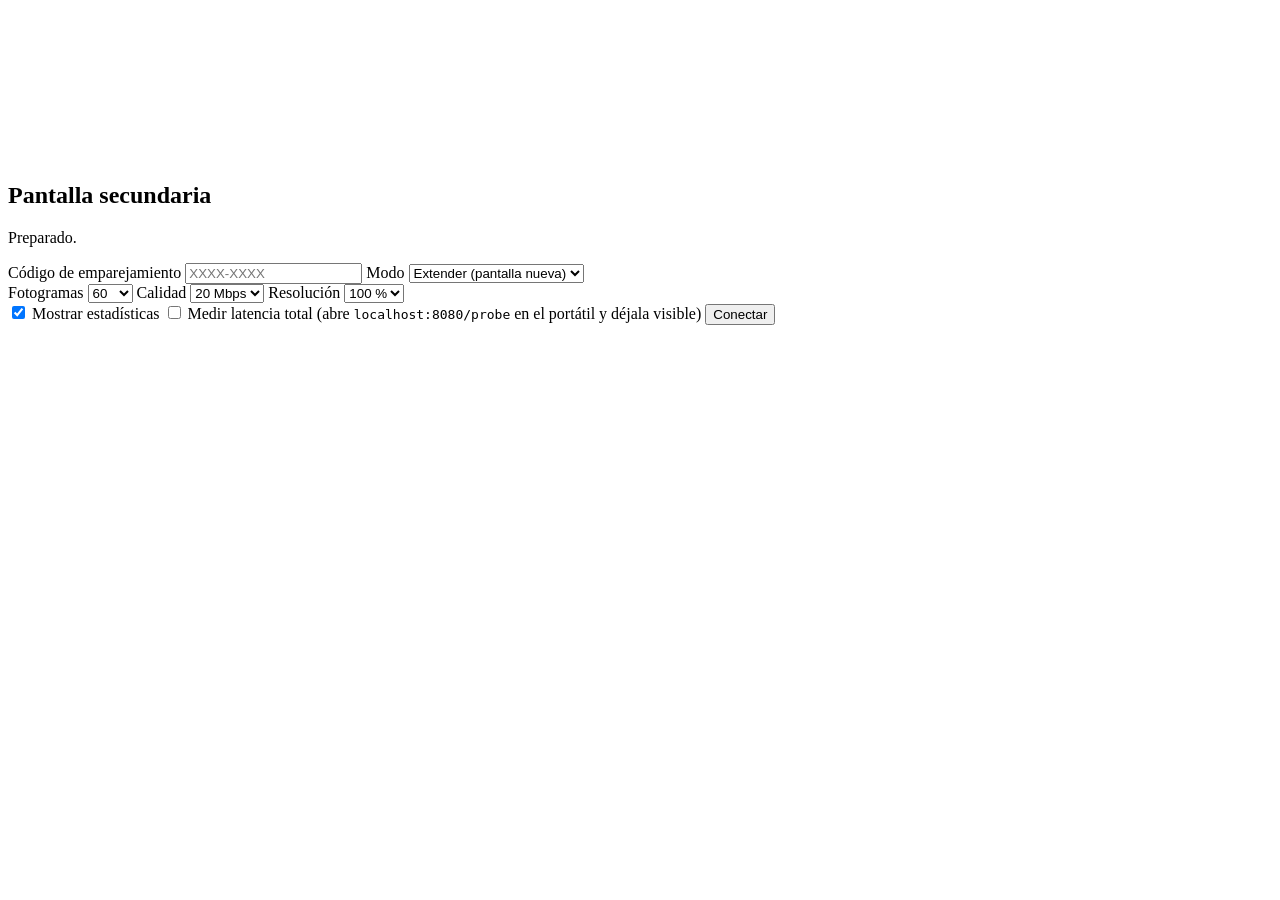
==== web/index.html @ 7cce9bac "Pantalla secundaria: host en Rust, visor web y modo extender - Visor web (WebCodecs + WebSocket sobr" ====
<!doctype html>
<html lang="es">
<head>
  <meta charset="utf-8">
  <meta name="viewport" content="width=device-width, initial-scale=1, maximum-scale=1, user-scalable=no, viewport-fit=cover">
  <meta name="mobile-web-app-capable" content="yes">
  <meta name="apple-mobile-web-app-capable" content="yes">
  <meta name="apple-mobile-web-app-status-bar-style" content="black">
  <meta name="theme-color" content="#000000">
  <link rel="manifest" href="/manifest.webmanifest">
  <link rel="icon" href="/icon.svg" type="image/svg+xml">
  <title>Pantalla</title>
  <link rel="stylesheet" href="/style.css">
</head>
<body>
  <canvas id="screen"></canvas>
  <canvas id="cursor" hidden></canvas>
  <pre id="hud" hidden></pre>
  <div id="toast" role="status" hidden></div>
  <button id="menu-btn" class="menu-btn" aria-label="Menú" hidden>⋯</button>

  <section id="panel" class="overlay">
    <div class="card">
      <h1>Pantalla secundaria</h1>
      <p class="sub" id="host"></p>
      <p id="status" class="status">Preparado.</p>
      <p id="problem" class="warn" hidden></p>

      <label>Código de emparejamiento
        <input id="key" autocomplete="off" autocapitalize="characters" spellcheck="false"
               placeholder="XXXX-XXXX" maxlength="9">
      </label>
      <label>Modo
        <select id="mode">
          <option value="extend" selected>Extender (pantalla nueva)</option>
          <option value="mirror">Duplicar (espejo)</option>
        </select>
      </label>
      <div class="row">
        <label>Fotogramas
          <select id="fps"><option>30</option><option selected>60</option><option>90</option><option>120</option></select>
        </label>
        <label>Calidad
          <select id="bitrate">
            <option value="10">10 Mbps</option><option value="20" selected>20 Mbps</option>
            <option value="35">35 Mbps</option><option value="50">50 Mbps</option>
          </select>
        </label>
        <label>Resolución
          <select id="scale"><option value="1" selected>100 %</option><option value="0.75">75 %</option><option value="0.5">50 %</option></select>
        </label>
      </div>
      <label class="check"><input type="checkbox" id="showhud" checked> Mostrar estadísticas</label>
      <label class="check"><input type="checkbox" id="measure"> Medir latencia total
        <span class="hint">(abre <code>localhost:8080/probe</code> en el portátil y déjala visible)</span></label>

      <button id="start" class="primary">Conectar</button>
      <button id="fullscreen" class="secondary" hidden>Pantalla completa</button>
    </div>
  </section>

  <script type="module" src="/viewer.js"></script>
</body>
</html>
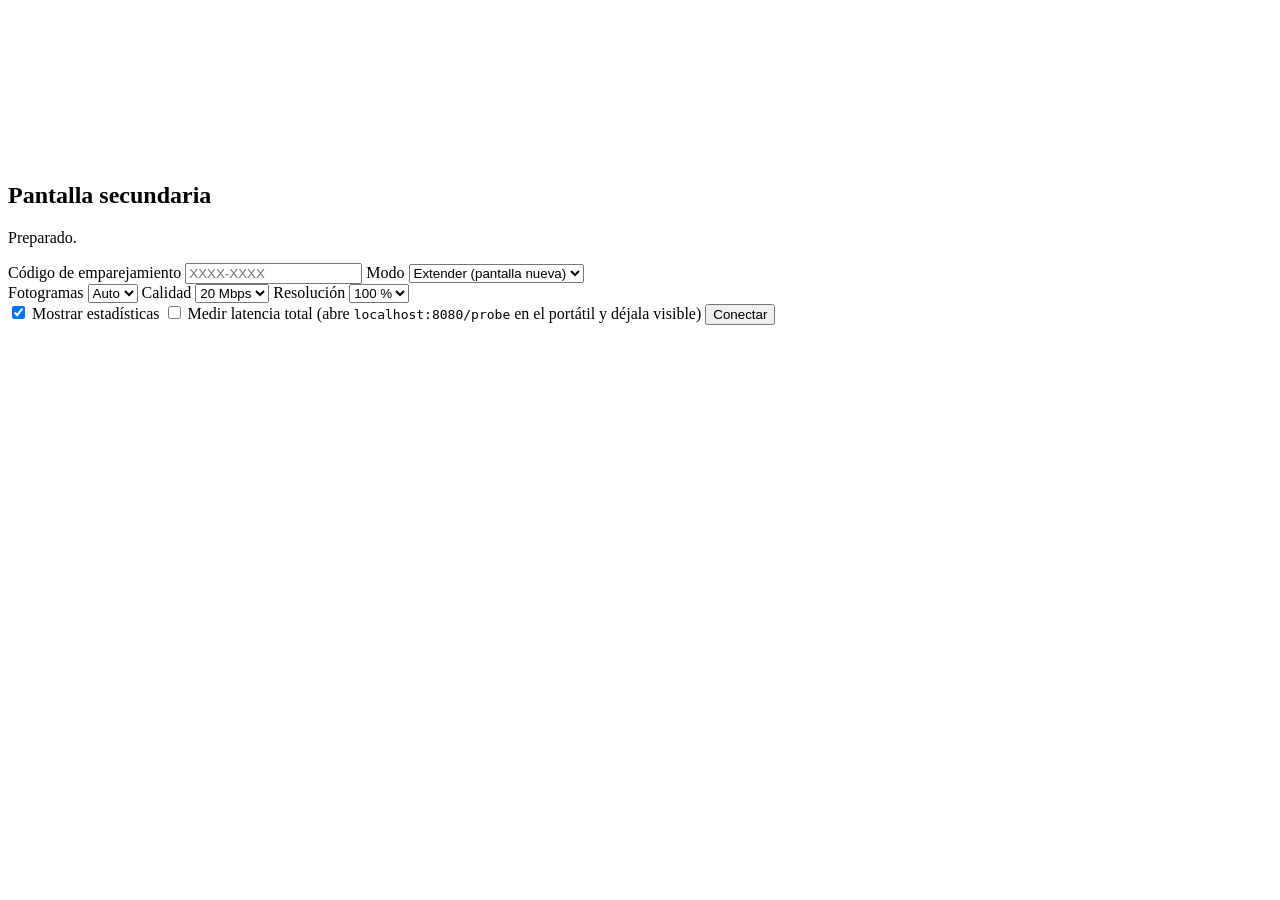
==== commit bca606b8: "Red Wi-Fi directa integrada en el host y fotogramas automáticos - pantalla-host.exe --hotspot crea l" ====
--- a/web/index.html
+++ b/web/index.html
@@ -38,7 +38,10 @@
       </label>
       <div class="row">
         <label>Fotogramas
-          <select id="fps"><option>30</option><option selected>60</option><option>90</option><option>120</option></select>
+          <select id="fps">
+            <option value="auto" selected>Auto</option>
+            <option>30</option><option>60</option><option>90</option><option>120</option>
+          </select>
         </label>
         <label>Calidad
           <select id="bitrate">
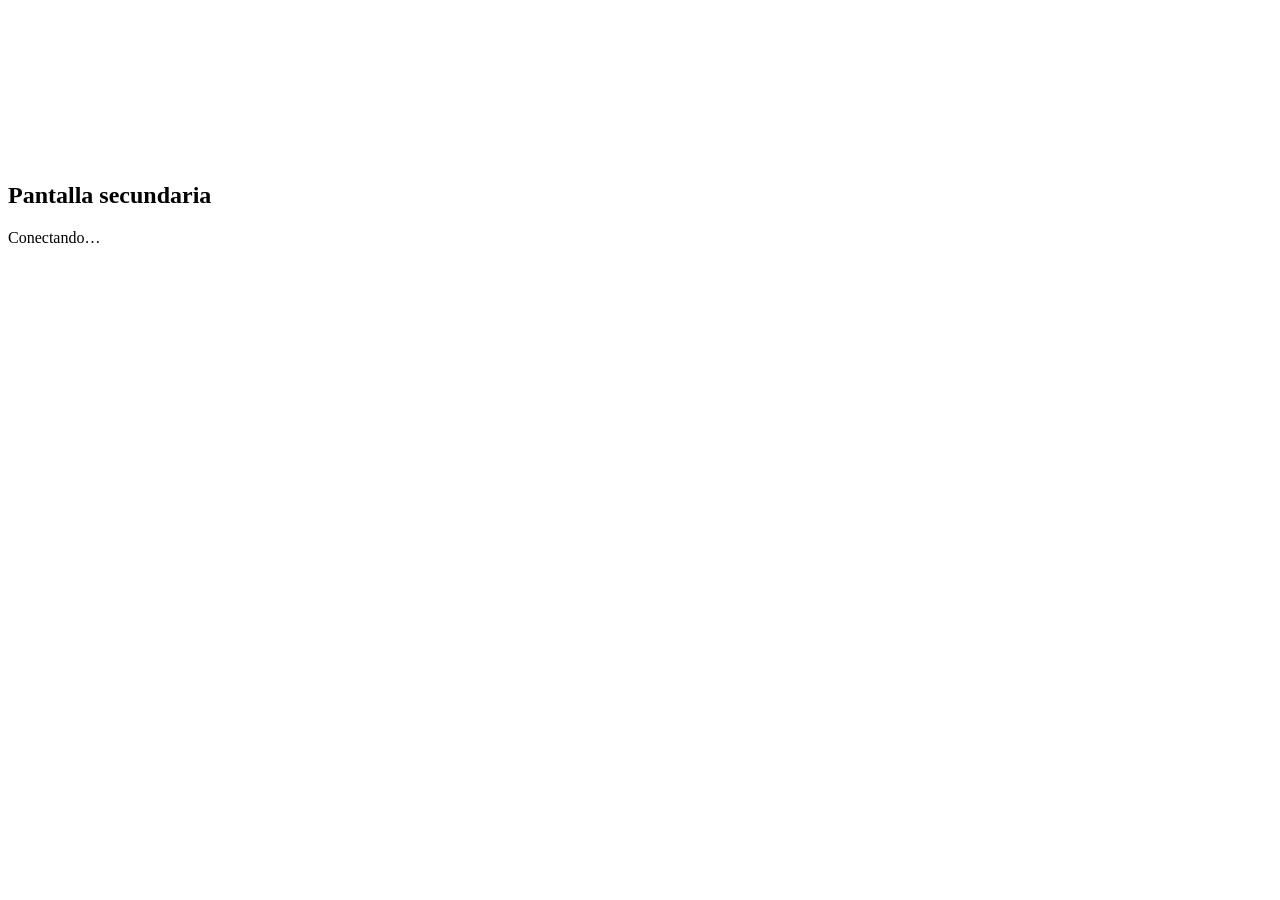
==== commit c370b42c: "Panel de control en el ordenador, emparejamiento por QR y seguridad Panel (web/panel.*, solo desde e" ====
--- a/web/index.html
+++ b/web/index.html
@@ -17,48 +17,24 @@
   <canvas id="cursor" hidden></canvas>
   <pre id="hud" hidden></pre>
   <div id="toast" role="status" hidden></div>
-  <button id="menu-btn" class="menu-btn" aria-label="Menú" hidden>⋯</button>
+  <button id="fs-hint" class="fs-hint" type="button" hidden>Toca para ver a pantalla completa</button>
 
-  <section id="panel" class="overlay">
+  <!-- Solo aparece mientras no hay imagen: conectando, pedir el código o avisar de un error.
+       Todos los ajustes se eligen en el panel del ordenador. -->
+  <section id="gate" class="overlay">
     <div class="card">
       <h1>Pantalla secundaria</h1>
       <p class="sub" id="host"></p>
-      <p id="status" class="status">Preparado.</p>
+      <p id="status" class="status">Conectando…</p>
       <p id="problem" class="warn" hidden></p>
-
-      <label>Código de emparejamiento
-        <input id="key" autocomplete="off" autocapitalize="characters" spellcheck="false"
-               placeholder="XXXX-XXXX" maxlength="9">
-      </label>
-      <label>Modo
-        <select id="mode">
-          <option value="extend" selected>Extender (pantalla nueva)</option>
-          <option value="mirror">Duplicar (espejo)</option>
-        </select>
-      </label>
-      <div class="row">
-        <label>Fotogramas
-          <select id="fps">
-            <option value="auto" selected>Auto</option>
-            <option>30</option><option>60</option><option>90</option><option>120</option>
-          </select>
+      <form id="key-form" hidden>
+        <label>Código de emparejamiento
+          <input id="key" autocomplete="off" autocapitalize="characters" spellcheck="false"
+                 placeholder="XXXX-XXXX" maxlength="9">
         </label>
-        <label>Calidad
-          <select id="bitrate">
-            <option value="10">10 Mbps</option><option value="20" selected>20 Mbps</option>
-            <option value="35">35 Mbps</option><option value="50">50 Mbps</option>
-          </select>
-        </label>
-        <label>Resolución
-          <select id="scale"><option value="1" selected>100 %</option><option value="0.75">75 %</option><option value="0.5">50 %</option></select>
-        </label>
-      </div>
-      <label class="check"><input type="checkbox" id="showhud" checked> Mostrar estadísticas</label>
-      <label class="check"><input type="checkbox" id="measure"> Medir latencia total
-        <span class="hint">(abre <code>localhost:8080/probe</code> en el portátil y déjala visible)</span></label>
-
-      <button id="start" class="primary">Conectar</button>
-      <button id="fullscreen" class="secondary" hidden>Pantalla completa</button>
+        <button class="primary" type="submit">Conectar</button>
+      </form>
+      <button id="retry" class="primary" type="button" hidden>Volver a conectar</button>
     </div>
   </section>
 
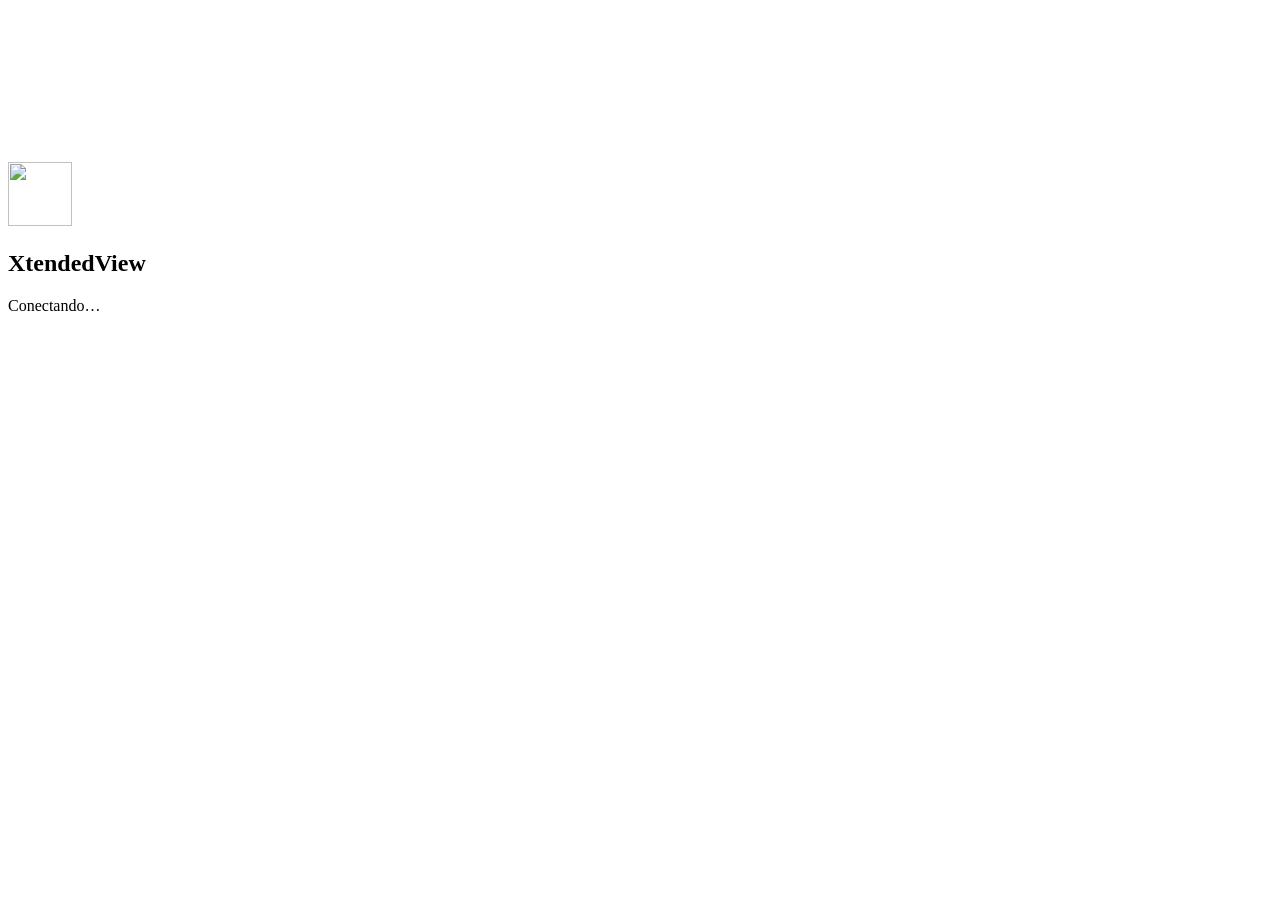
==== commit 2951dcab: "XtendedView: varios dispositivos, aceptar conexiones, cable USB e icono Nombre e imagen: - El proyec" ====
--- a/web/index.html
+++ b/web/index.html
@@ -8,8 +8,9 @@
   <meta name="apple-mobile-web-app-status-bar-style" content="black">
   <meta name="theme-color" content="#000000">
   <link rel="manifest" href="/manifest.webmanifest">
-  <link rel="icon" href="/icon.svg" type="image/svg+xml">
-  <title>Pantalla</title>
+  <link rel="icon" href="/favicon.ico" sizes="any">
+  <link rel="apple-touch-icon" href="/apple-touch-icon.png">
+  <title>XtendedView</title>
   <link rel="stylesheet" href="/style.css">
 </head>
 <body>
@@ -23,7 +24,8 @@
        Todos los ajustes se eligen en el panel del ordenador. -->
   <section id="gate" class="overlay">
     <div class="card">
-      <h1>Pantalla secundaria</h1>
+      <img class="gate-icon" src="/icon-192.png" alt="" width="64" height="64">
+      <h1>XtendedView</h1>
       <p class="sub" id="host"></p>
       <p id="status" class="status">Conectando…</p>
       <p id="problem" class="warn" hidden></p>
